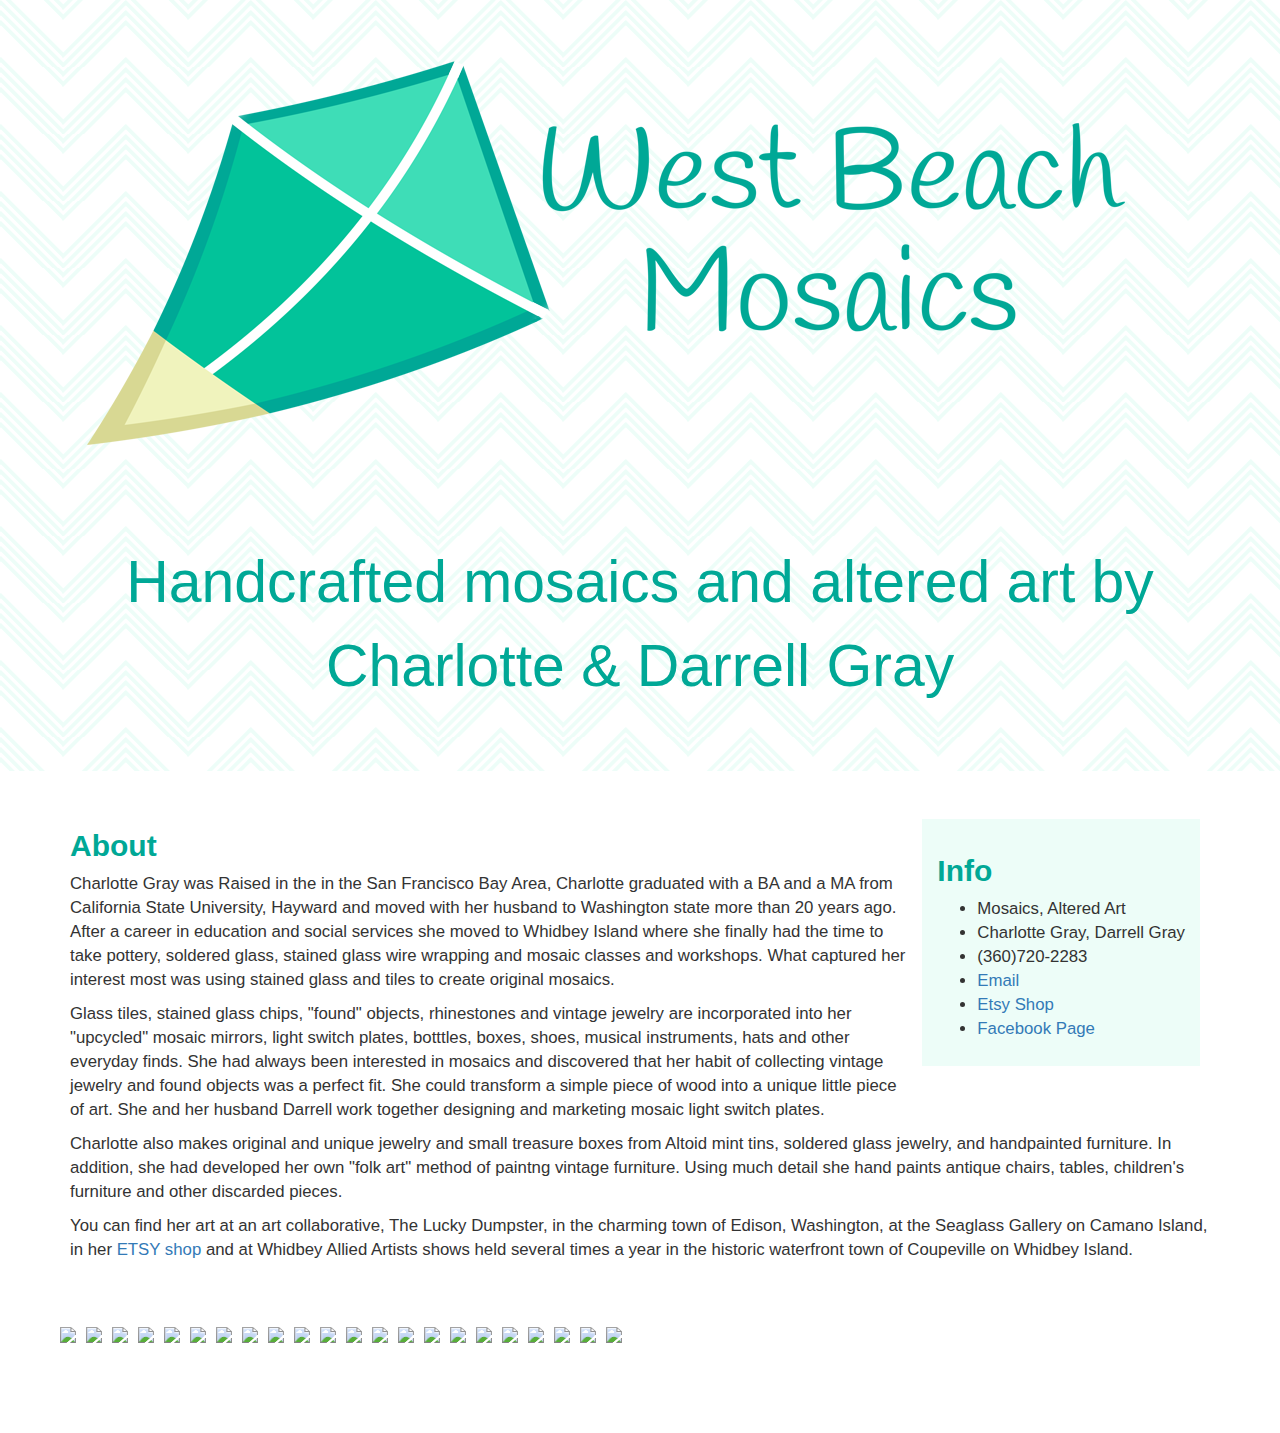
==== whimsies/index.html @ 3a91da8a "set up new directory structure" ====
<!DOCTYPE html>
<!--[if lt IE 7]>      <html class="no-js lt-ie9 lt-ie8 lt-ie7" lang=""> <![endif]-->
<!--[if IE 7]>         <html class="no-js lt-ie9 lt-ie8" lang=""> <![endif]-->
<!--[if IE 8]>         <html class="no-js lt-ie9" lang=""> <![endif]-->
<!--[if gt IE 8]><!--> <html class="no-js" lang=""> <!--<![endif]-->
    <head>
        <meta charset="utf-8">
        <meta http-equiv="X-UA-Compatible" content="IE=edge,chrome=1">
        <title></title>
        <meta name="description" content="">
        <meta name="viewport" content="width=device-width, initial-scale=1">

        <link rel="stylesheet" href="../css/bootstrap.min.css">
        <link rel="stylesheet" href="../css/bootstrap-theme.min.css">
        <link rel="stylesheet" href="../css/main.css">

        <!--[if lt IE 9]>
            <script src="js/vendor/html5-3.6-respond-1.4.2.min.js"></script>
        <![endif]-->
    </head>
    <body>

    <!-- Main jumbotron for a primary marketing message or call to action -->
    <div class="jumbotron">
      <div class="container">
        <img class="img-responsive logo-img" src="../img/wbmlogo.png"/>
        <p>Handcrafted mosaics and altered art by Charlotte &amp; Darrell Gray</p>
      </div>
    </div>

    <div class="container">
      <!-- Example row of columns -->
      <div class="row">
        <div class="col-md-12 bio">
          <div class="info">
            <h2>Info</h2>
            <ul>
              <li>Mosaics, Altered Art</li>
              <li>Charlotte Gray, Darrell Gray</li>
              <li>(360)720-2283</li>
              <li><a href="mailto:victoriacharlotte21@yahoo.com">Email</a></li>
              <li><a href="http://www.etsy.com/shop/victoriacharlotte">Etsy Shop</a></li>
              <li><a href="https://www.facebook.com/Victoria-Charlotte-Treasures-371125320796/">Facebook Page</a></li>
            </ul>
          </div>
          <h2>About</h2>
          <p>Charlotte Gray was Raised in the in the San Francisco Bay Area, Charlotte graduated with a BA and a MA from California State University, Hayward and moved with her husband to Washington state more than 20 years ago. After a career in education and social services she moved to Whidbey Island where she finally had the time to take pottery, soldered glass, stained glass wire wrapping and mosaic classes and workshops. What captured her interest most was using stained glass and tiles to create original mosaics.</p>
          <p>Glass tiles, stained glass chips, "found" objects, rhinestones and vintage jewelry are incorporated into her "upcycled" mosaic mirrors, light  switch plates, botttles, boxes, shoes, musical instruments, hats and other everyday finds.  She had always been interested in mosaics and discovered that her habit of collecting vintage jewelry and found objects was a perfect fit. She could transform a simple piece of wood into a unique little piece of art. She and her husband Darrell work together designing and marketing mosaic light switch plates.</p>
          <p>Charlotte also makes original and unique jewelry and small treasure boxes from Altoid mint tins, soldered glass jewelry, and handpainted furniture.  In addition, she had developed her own "folk art" method of  paintng vintage furniture. Using much detail she hand paints antique chairs, tables, children's furniture and other discarded pieces.</p>
          <p>You can find her art at an art collaborative, The Lucky Dumpster, in the charming town of Edison, Washington, at the Seaglass Gallery on Camano Island, in her <a href="http://www.etsy.com/shop/victoriacharlotte">ETSY shop</a> and at Whidbey Allied Artists shows held several times a year in the historic waterfront town of Coupeville on Whidbey Island.</p>
        </div>
      </div>
      <div class="row gallery">
        <script type="text/javascript">
          var num = 22;
          for (var i=1; i<=num; i++) {
            document.write("<a class='fancybox fancyimg' rel='group' href='../img/whimsies/img" + i + ".jpg'><img class='img-responsive' src='../img/whimsies/thumbs/img" + i + ".jpg' /></a>");
          }
        </script>
      </div>
    </div> <!-- /container -->

        <script type="text/javascript" src="https://cdnjs.cloudflare.com/ajax/libs/jquery/2.2.4/jquery.min.js"></script>
        <script>window.jQuery || document.write('<script src="js/vendor/jquery-1.11.2.min.js"><\/script>')</script>

        <script src="../js/vendor/bootstrap.min.js"></script>
        <script src="../js/main.js"></script>

        <!-- Add mousewheel plugin (this is optional) -->
        <script type="text/javascript" src="./fancybox/lib/jquery.mousewheel-3.0.6.pack.js"></script>

        <!-- Add fancyBox -->
        <link rel="stylesheet" href="../fancybox/source/jquery.fancybox.css?v=2.1.5" type="text/css" media="screen" />
        <script type="text/javascript" src="../fancybox/source/jquery.fancybox.pack.js?v=2.1.5"></script>

        <!-- Optionally add helpers - button, thumbnail and/or media -->
        <link rel="stylesheet" href="../fancybox/source/helpers/jquery.fancybox-buttons.css?v=1.0.5" type="text/css" media="screen" />
        <script type="text/javascript" src="../fancybox/source/helpers/jquery.fancybox-buttons.js?v=1.0.5"></script>
        <script type="text/javascript" src="../fancybox/source/helpers/jquery.fancybox-media.js?v=1.0.6"></script>

        <link rel="stylesheet" href="../fancybox/source/helpers/jquery.fancybox-thumbs.css?v=1.0.7" type="text/css" media="screen" />
        <script type="text/javascript" src="../fancybox/source/helpers/jquery.fancybox-thumbs.js?v=1.0.7"></script>

        <script type="text/javascript">
          $(document).ready(function() {
            $(".fancybox").fancybox();
          });
        </script>

    </body>
</html>
---- css/main.css ----
html {
	width: 100%;
}

body {
	margin-bottom: 80px;
}

.fancyimg {
	padding: 5px;
	display: inline-block;
}

.fancyimg img {
	margin: 0 auto;
}

.logo-img {
	margin-bottom: 7vw;
}

.jumbotron {
	background-image: url("../img/wbmbg.png");
	margin-bottom: 3vw;
}

.jumbotron p {
	font-size: 4.6vw;
	color: #00a896;
	text-align: center;
}

.bio {
	font-size: 1.2em;
	margin-bottom: 50px;
}

.info {
	float: right;
	padding: 15px;
	margin: 10px;
	background-color: #edfdf8;
}

h1, h2 {
	color: #00a896;
	font-weight: bold;
}

/* ==========================================================================
   Author's custom styles
   ========================================================================== */
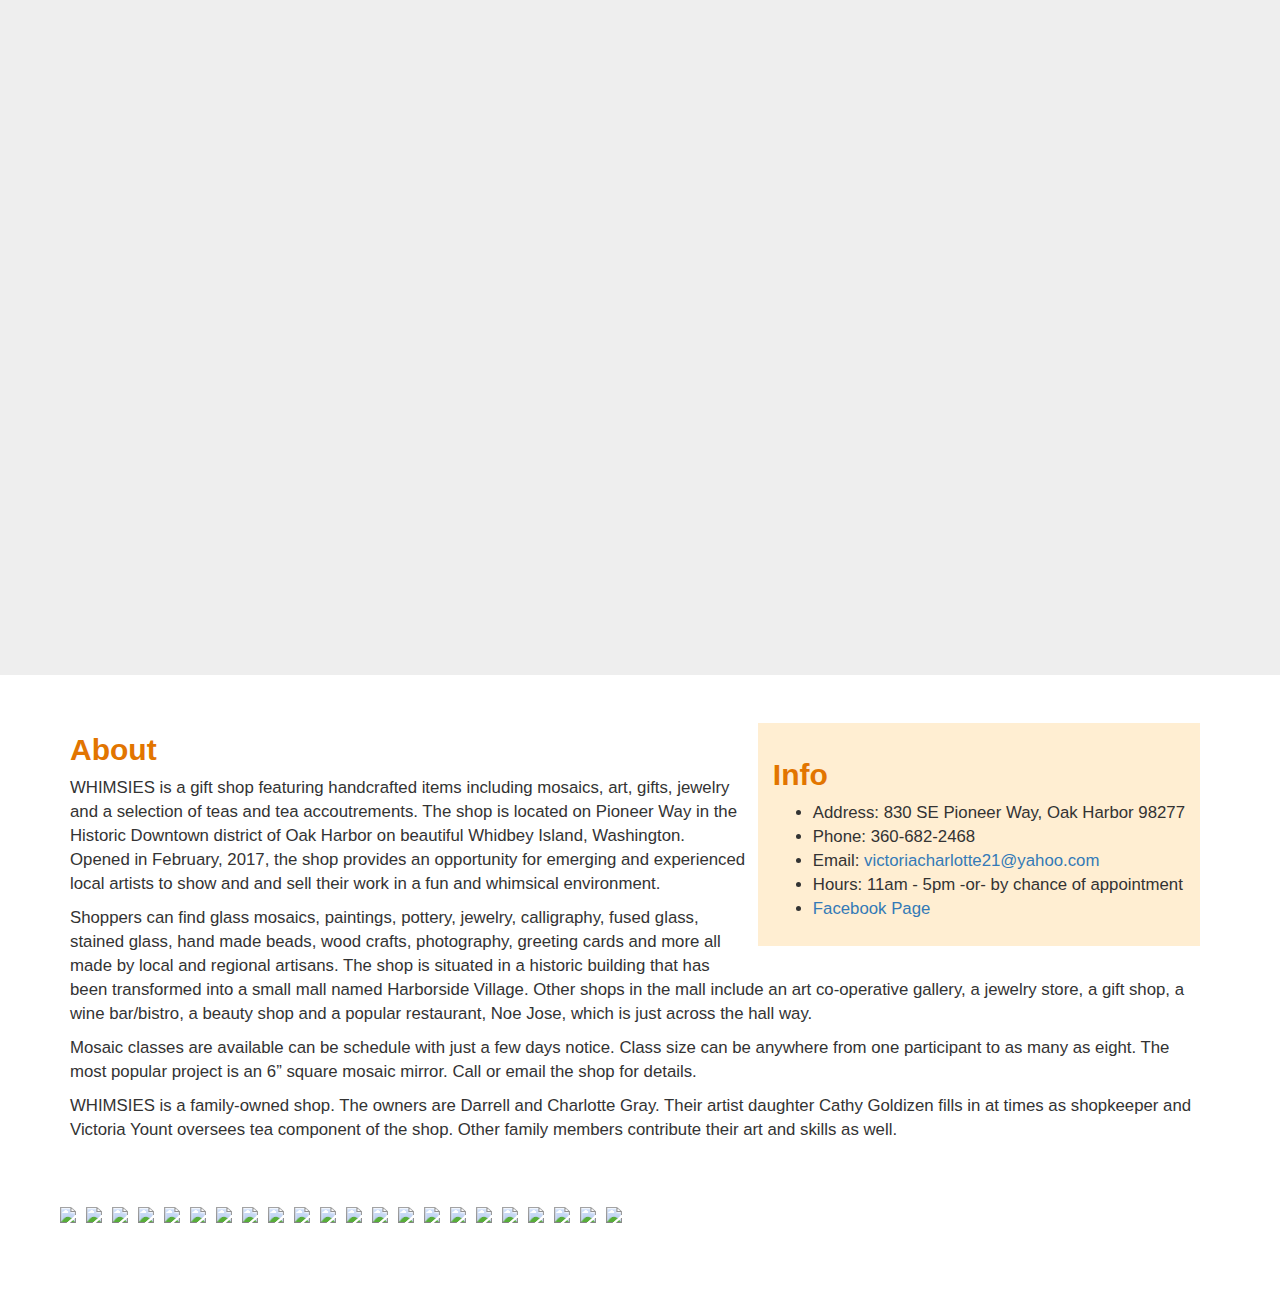
==== commit 0874677a: "Finished whimsies standalone page" ====
--- a/whimsies/index.html
+++ b/whimsies/index.html
@@ -21,33 +21,29 @@
     <body>
 
     <!-- Main jumbotron for a primary marketing message or call to action -->
-    <div class="jumbotron">
-      <div class="container">
-        <img class="img-responsive logo-img" src="../img/wbmlogo.png"/>
-        <p>Handcrafted mosaics and altered art by Charlotte &amp; Darrell Gray</p>
-      </div>
+    <div class="jumbotron whimsies">
+        <!-- <img class="img-responsive logo-img" src="../img/whimsies/whimsieslogobackground.png"/> -->
     </div>
 
     <div class="container">
       <!-- Example row of columns -->
       <div class="row">
-        <div class="col-md-12 bio">
-          <div class="info">
+        <div class="col-md-12 bio whimsies">
+          <div class="info whimsies">
             <h2>Info</h2>
             <ul>
-              <li>Mosaics, Altered Art</li>
-              <li>Charlotte Gray, Darrell Gray</li>
-              <li>(360)720-2283</li>
-              <li><a href="mailto:victoriacharlotte21@yahoo.com">Email</a></li>
-              <li><a href="http://www.etsy.com/shop/victoriacharlotte">Etsy Shop</a></li>
-              <li><a href="https://www.facebook.com/Victoria-Charlotte-Treasures-371125320796/">Facebook Page</a></li>
+              <li>Address: 830 SE Pioneer Way, Oak Harbor 98277</li>
+              <li>Phone: 360-682-2468</li>
+              <li>Email: <a href="mailto:victoriacharlotte21@yahoo.com">victoriacharlotte21@yahoo.com</a></li>
+              <li>Hours: 11am - 5pm -or- by chance of appointment</li>
+              <li><a href="https://www.facebook.com/Whimsies-363748550665236">Facebook Page</a></li>
             </ul>
           </div>
           <h2>About</h2>
-          <p>Charlotte Gray was Raised in the in the San Francisco Bay Area, Charlotte graduated with a BA and a MA from California State University, Hayward and moved with her husband to Washington state more than 20 years ago. After a career in education and social services she moved to Whidbey Island where she finally had the time to take pottery, soldered glass, stained glass wire wrapping and mosaic classes and workshops. What captured her interest most was using stained glass and tiles to create original mosaics.</p>
-          <p>Glass tiles, stained glass chips, "found" objects, rhinestones and vintage jewelry are incorporated into her "upcycled" mosaic mirrors, light  switch plates, botttles, boxes, shoes, musical instruments, hats and other everyday finds.  She had always been interested in mosaics and discovered that her habit of collecting vintage jewelry and found objects was a perfect fit. She could transform a simple piece of wood into a unique little piece of art. She and her husband Darrell work together designing and marketing mosaic light switch plates.</p>
-          <p>Charlotte also makes original and unique jewelry and small treasure boxes from Altoid mint tins, soldered glass jewelry, and handpainted furniture.  In addition, she had developed her own "folk art" method of  paintng vintage furniture. Using much detail she hand paints antique chairs, tables, children's furniture and other discarded pieces.</p>
-          <p>You can find her art at an art collaborative, The Lucky Dumpster, in the charming town of Edison, Washington, at the Seaglass Gallery on Camano Island, in her <a href="http://www.etsy.com/shop/victoriacharlotte">ETSY shop</a> and at Whidbey Allied Artists shows held several times a year in the historic waterfront town of Coupeville on Whidbey Island.</p>
+          <p>WHIMSIES is a gift shop featuring handcrafted items including mosaics, art, gifts, jewelry and a selection of teas and tea accoutrements. The shop is located on Pioneer Way in the Historic Downtown district of Oak Harbor on beautiful Whidbey Island, Washington. Opened in February, 2017, the shop provides an opportunity for emerging and experienced local artists to show and and sell their work in a fun and whimsical environment.</p>
+          <p>Shoppers can find glass mosaics, paintings, pottery, jewelry, calligraphy, fused glass, stained glass, hand made beads, wood crafts, photography, greeting cards and more all made by local and regional artisans. The shop is situated in a historic building that has been transformed into a small mall named Harborside Village. Other shops in the mall include an art co-operative gallery, a jewelry store, a gift shop, a wine bar/bistro, a beauty shop and a popular restaurant, Noe Jose, which is just across the hall way.</p>
+          <p>Mosaic classes are available can be schedule with just a few days notice. Class size can be anywhere from one participant to as many as eight. The most popular project is an 6” square mosaic mirror. Call or email the shop for details.</p>
+          <p>WHIMSIES is a family-owned shop. The owners are Darrell and Charlotte Gray. Their artist daughter Cathy Goldizen fills in at times as shopkeeper and Victoria Yount oversees tea component of the shop. Other family members contribute their art and skills as well.</p>
         </div>
       </div>
       <div class="row gallery">
--- a/css/main.css
+++ b/css/main.css
@@ -24,6 +24,15 @@
 	margin-bottom: 3vw;
 }
 
+.jumbotron.whimsies {
+	background-image: url("../img/whimsies/whimsieslogobackground.png");
+	background-size: cover;
+	background-position: center;
+	height: 75vmin;
+	width: 100%;
+	padding: 0px 0px;
+}
+
 .jumbotron p {
 	font-size: 4.6vw;
 	color: #00a896;
@@ -42,28 +51,19 @@
 	background-color: #edfdf8;
 }
 
+.info.whimsies {
+	background-color: #ffeed2;
+}
+
 h1, h2 {
 	color: #00a896;
 	font-weight: bold;
 }
 
+.whimsies h1, .whimsies h2 {
+	color: #e27500;
+}
+
 /* ==========================================================================
    Author's custom styles
    ========================================================================== */
-
-
-
-
-
-
-
-
-
-
-
-
-
-
-
-
-
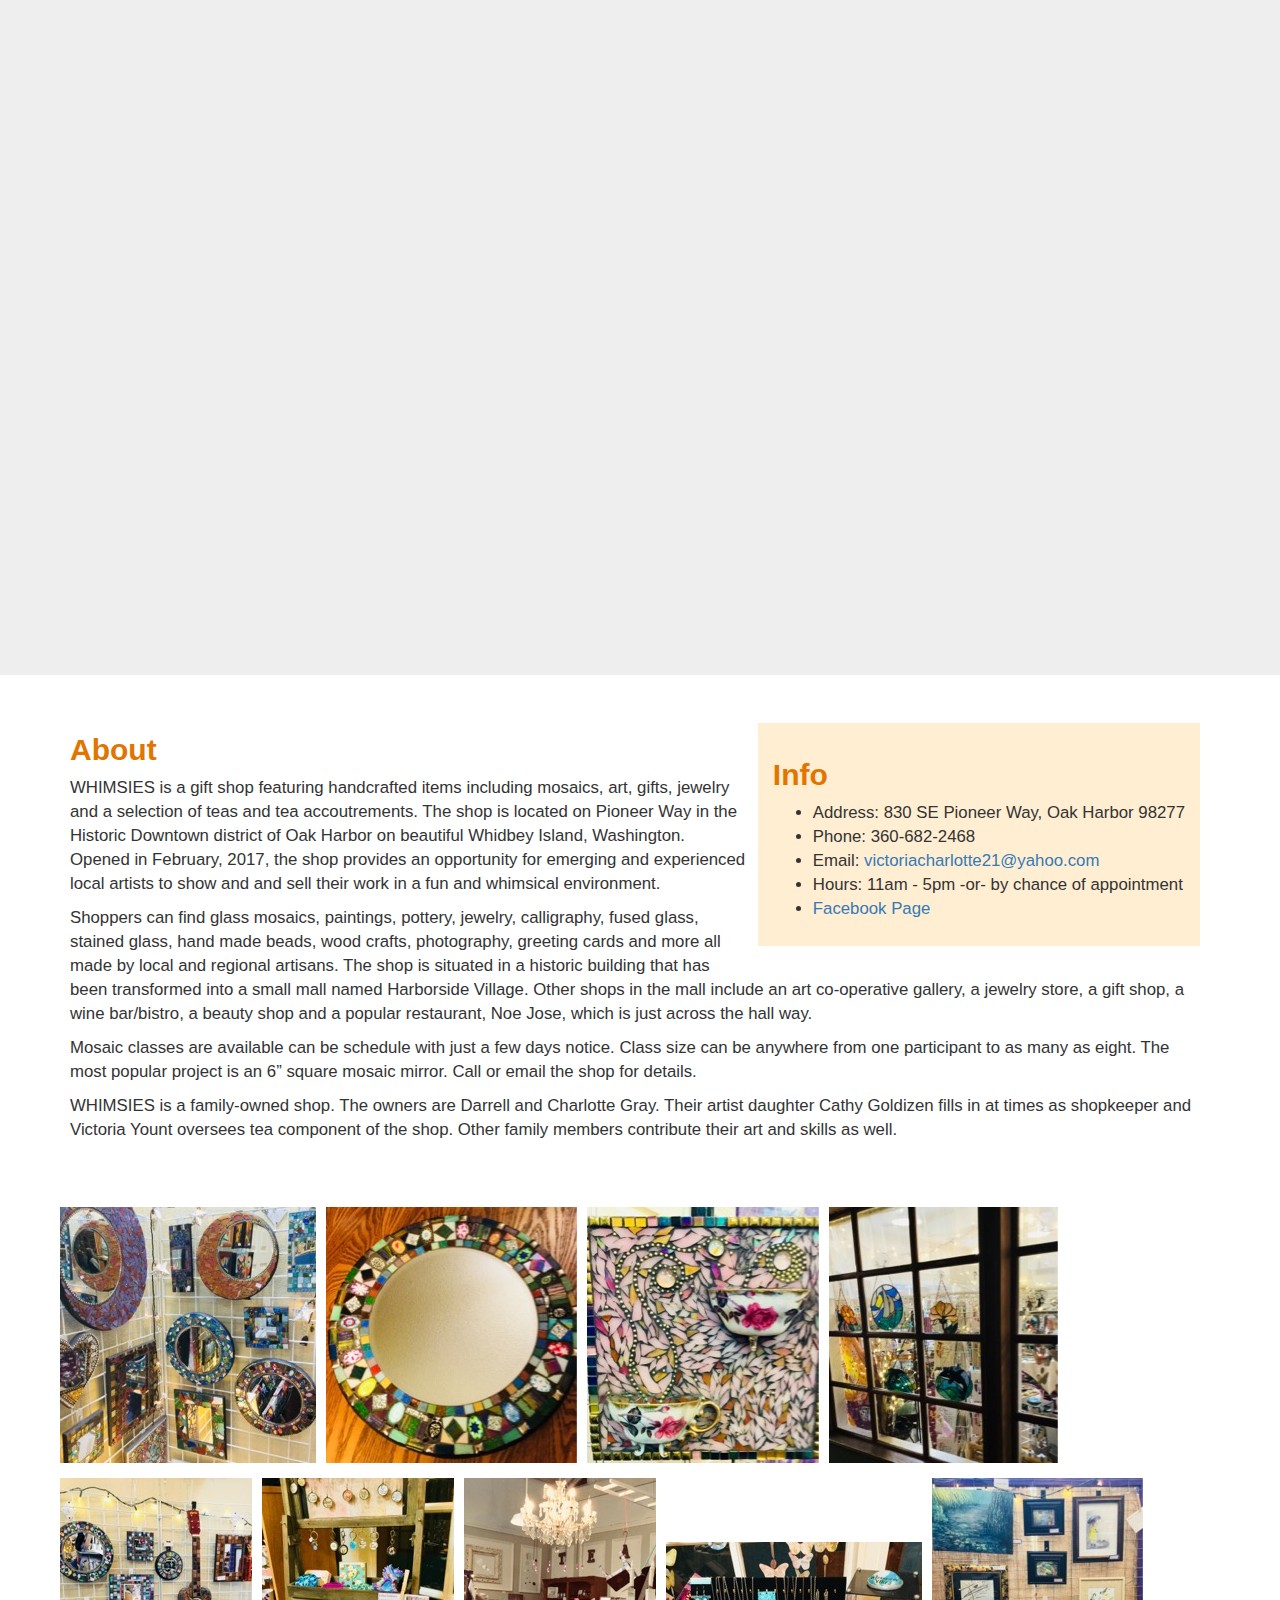
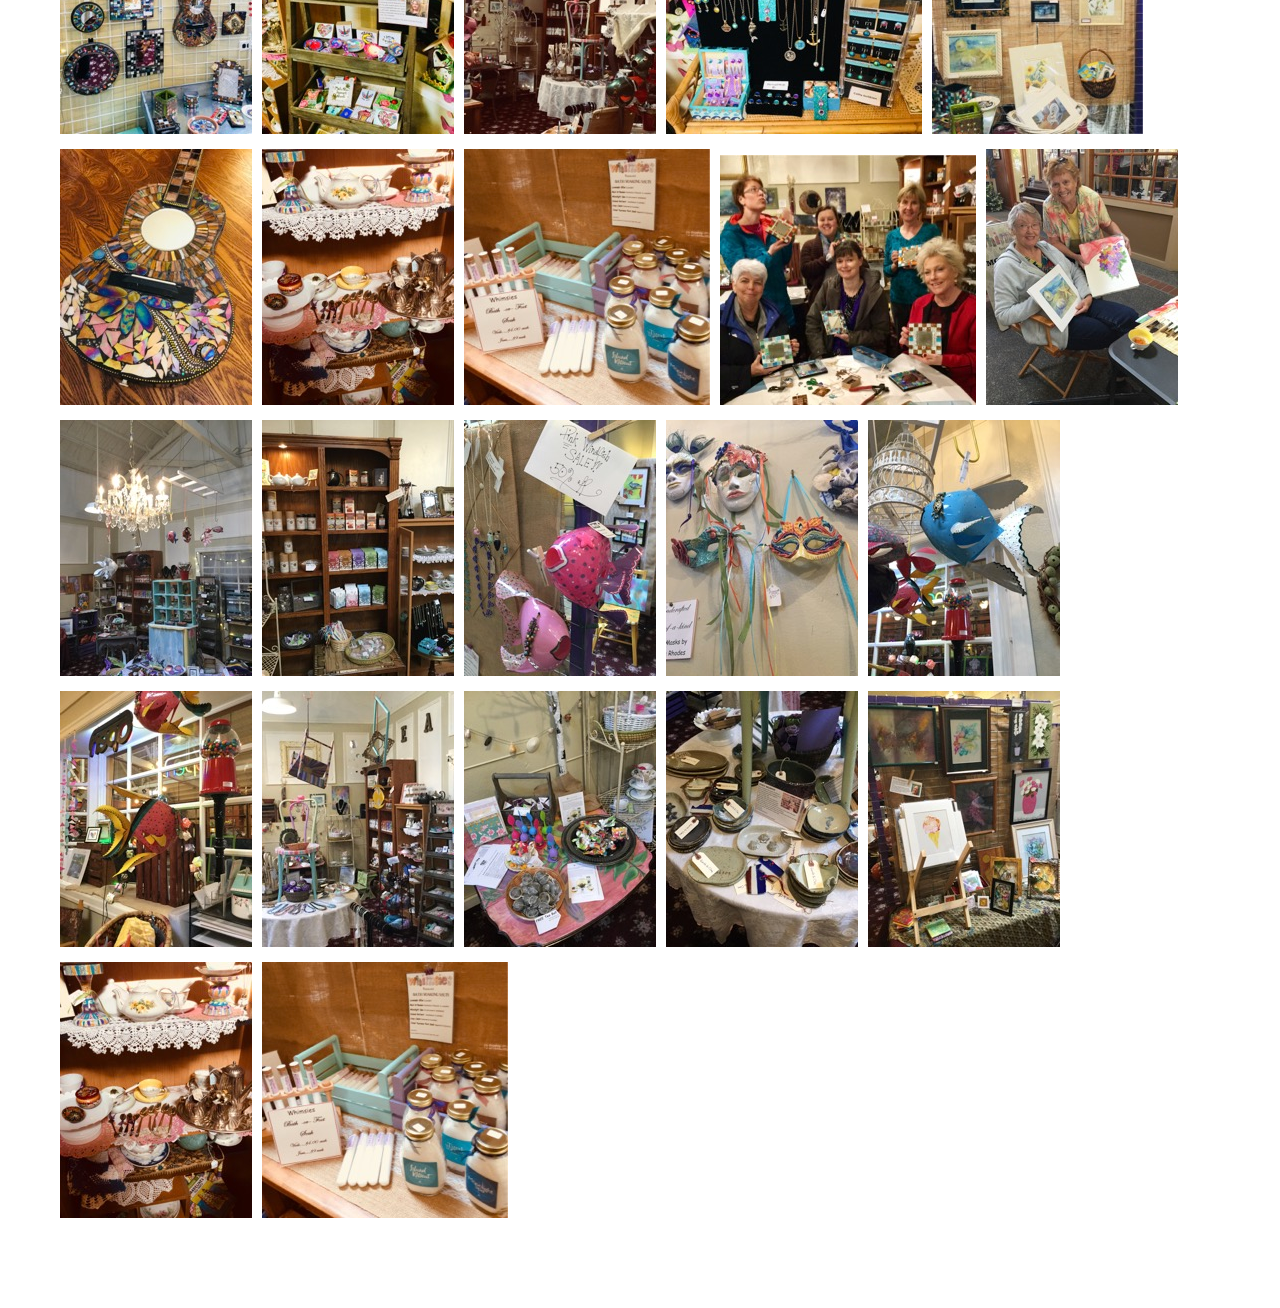
==== commit 048a19ca: "Page updates" ====
--- a/whimsies/index.html
+++ b/whimsies/index.html
@@ -48,7 +48,7 @@
       </div>
       <div class="row gallery">
         <script type="text/javascript">
-          var num = 22;
+          var num = 26;
           for (var i=1; i<=num; i++) {
             document.write("<a class='fancybox fancyimg' rel='group' href='../img/whimsies/img" + i + ".jpg'><img class='img-responsive' src='../img/whimsies/thumbs/img" + i + ".jpg' /></a>");
           }
--- a/css/main.css
+++ b/css/main.css
@@ -16,27 +16,53 @@
 }
 
 .logo-img {
+	margin: 0 auto;
+	width: 100%;
+	max-width: 760px;
 	margin-bottom: 7vw;
 }
 
 .jumbotron {
-	background-image: url("../img/wbmbg.png");
 	margin-bottom: 3vw;
-}
-
-.jumbotron.whimsies {
-	background-image: url("../img/whimsies/whimsieslogobackground.png");
-	background-size: cover;
 	background-position: center;
-	height: 75vmin;
 	width: 100%;
 	padding: 0px 0px;
 }
 
+.jumbotron.mosaics {
+	height: 45vmin;
+	background-image: url("../img/wbmbg.png");
+}
+
+.jumbotron.whimsies {
+	height: 75vmin;
+	background-size: cover;
+	background-image: url("../img/whimsies/whimsieslogobackground.png");
+}
+
 .jumbotron p {
-	font-size: 4.6vw;
+	position: absolute;
+	right: 20px;
+	font-size: 10vmin;
 	color: #00a896;
 	text-align: center;
+}
+
+.outsideLink {
+	display: block;
+	width: 100%;
+	height: auto;
+	margin-bottom: 20px;
+}
+
+.outsideLink a {
+	display: block;
+	width: 100%;
+	height: 100%;
+}
+
+.outsideLink a img {
+	width: 100%;
 }
 
 .bio {
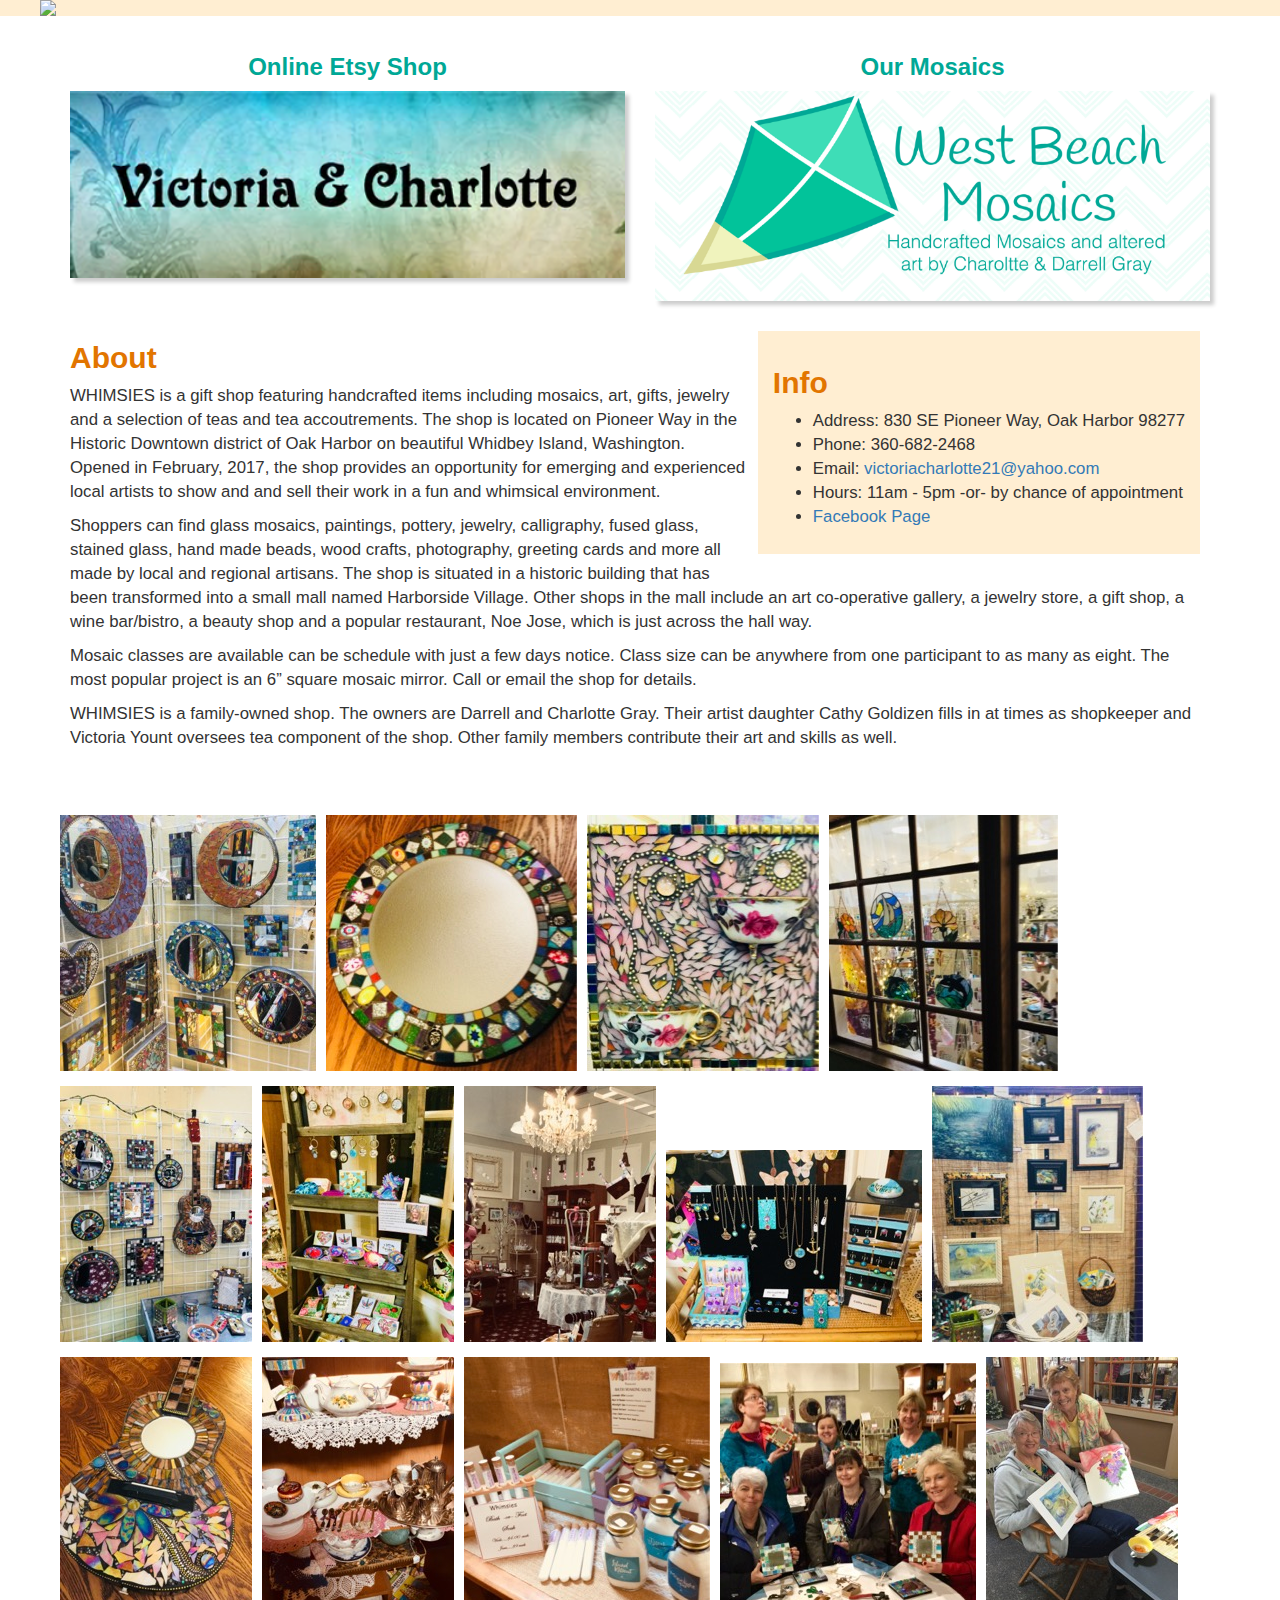
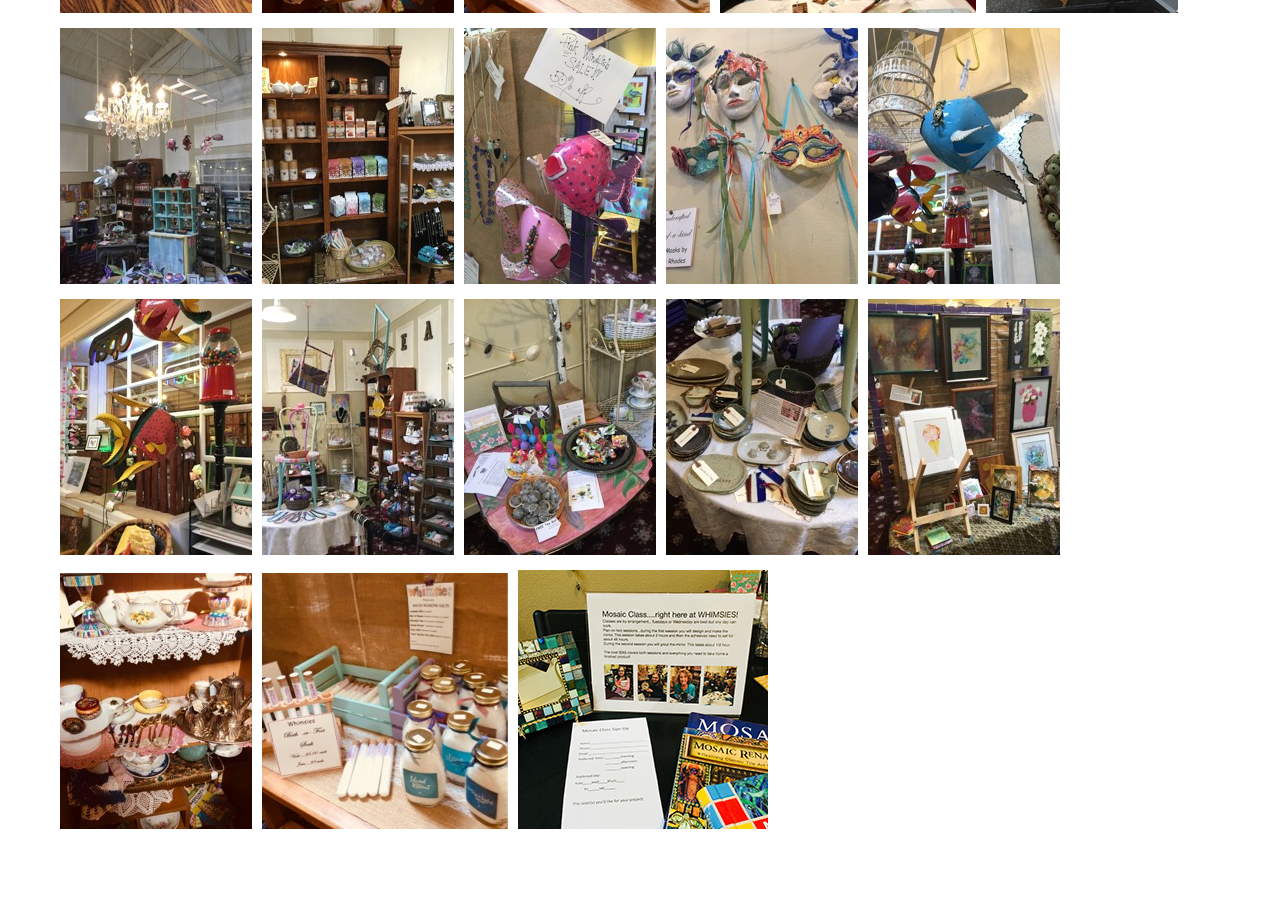
==== commit d553035e: "Finished main redesign" ====
--- a/whimsies/index.html
+++ b/whimsies/index.html
@@ -22,7 +22,24 @@
 
     <!-- Main jumbotron for a primary marketing message or call to action -->
     <div class="jumbotron whimsies">
-        <!-- <img class="img-responsive logo-img" src="../img/whimsies/whimsieslogobackground.png"/> -->
+        <img class="img-responsive" src="../img/whimsies/whimsieslogobackground.png"/>
+    </div>
+
+    <div class="container">
+      <div class="row">
+        <div class="col-md-6 col-sm-6 col-xs-12">
+          <div class="outsideLink whimsies">
+            <h3>Online Etsy Shop</h3>
+            <a href="https://www.etsy.com/shop/victoriacharlotte"><img src="../img/victoriacharlotte.png" alt="https://www.etsy.com/shop/victoriacharlotte"></a>
+          </div>
+        </div>
+        <div class="col-md-6 col-sm-6 col-xs-12">
+          <div class="outsideLink whimsies">
+            <h3>Our Mosaics</h3>
+            <a href="./"><img src="../img/mosaicslink.png" alt="westbeachmosaics.com"></a>
+          </div>
+        </div>
+      </div>
     </div>
 
     <div class="container">
@@ -48,7 +65,7 @@
       </div>
       <div class="row gallery">
         <script type="text/javascript">
-          var num = 26;
+          var num = 27;
           for (var i=1; i<=num; i++) {
             document.write("<a class='fancybox fancyimg' rel='group' href='../img/whimsies/img" + i + ".jpg'><img class='img-responsive' src='../img/whimsies/thumbs/img" + i + ".jpg' /></a>");
           }
--- a/css/main.css
+++ b/css/main.css
@@ -35,9 +35,15 @@
 }
 
 .jumbotron.whimsies {
-	height: 75vmin;
-	background-size: cover;
-	background-image: url("../img/whimsies/whimsieslogobackground.png");
+	width: 100%;
+	background-color: #ffeed2;
+}
+
+.jumbotron.whimsies img {
+	display: block;
+	width: 100%;
+	max-width: 1200px;
+	margin: 0 auto;
 }
 
 .jumbotron p {
@@ -63,7 +69,19 @@
 
 .outsideLink a img {
 	width: 100%;
+	box-shadow: 4px 4px 4px 0px rgba(0, 0, 0, 0.2);
 }
+
+.outsideLink h3 {
+	margin-top: 0px;
+	color: #00a896;
+	font-weight: bold;
+	text-align: center;
+}
+
+/* .outsideLink.whimsies h3 {
+	color: #e27500;
+} */
 
 .bio {
 	font-size: 1.2em;
@@ -90,6 +108,6 @@
 	color: #e27500;
 }
 
-/* ==========================================================================
-   Author's custom styles
-   ========================================================================== */
+@media (max-width: 760px;) {
+
+}
